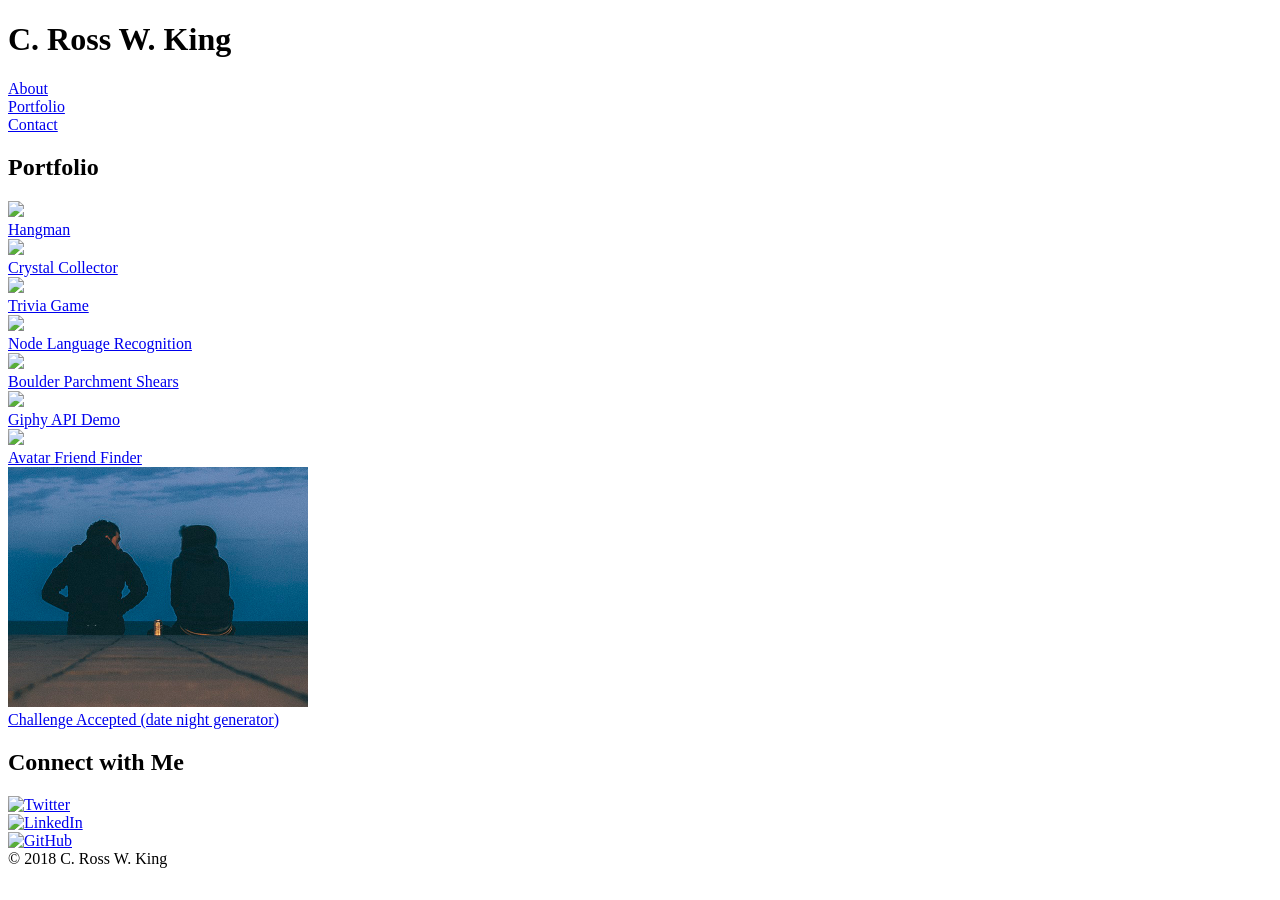
==== portfolio.html @ fa715ac4 "added project 1" ====
<!DOCTYPE html>
<html>

<head>
  <meta charset="utf-8">
  <title>Ross King Responsive Portfolio</title>
  <link rel="stylesheet" href="assets/css/reset.css" />
  <link rel="stylesheet" href="assets/css/style.css" />
  <meta name="viewport" content="width=device-width, initial-scale=1">
</head>

<body>
  <header>
    <div class="container">
      <div id="nameLabel">
        <h1>C. Ross W. King</h1>
      </div>
      <div id="navBar">
        <div class="navItem">
          <a href="index.html">About</a>
        </div>
        <div class="navItem">
          <a href="#">Portfolio</a>
        </div>
        <div class="navItem">
          <a href="contact.html">Contact</a>
        </div>
      </div>
    </div>
  </header>
  <div id="mainArea" class="container">
    <div id="bigBox">
      <h2 class="headline">Portfolio</h2>
      <div class="portfolioItem">
        <a href="https://romeokilo125.github.io/hangman-game/"><img src="assets/images/hangman.png" />
        <div class="portfolioLabel">
          Hangman
        </div></a>
      </div>

      <div class="portfolioItem">
        <a href="https://romeokilo125.github.io/crystal-collector/">
          <img src="assets/images/crystal.png" />
          <div class="portfolioLabel">
            Crystal Collector
          </div>
          </a>
      </div>

      <div class="portfolioItem">
        <a href="https://romeokilo125.github.io/trivia-game/">
        <img src="assets/images/trivia.png" />
        <div class="portfolioLabel">
          Trivia Game
        </div>
        </a>
      </div>

      <div class="portfolioItem">
        <a href="https://github.com/RomeoKilo125/liri.git">
        <img src="assets/images/liri.png" />
        <div class="portfolioLabel">
          Node Language Recognition
        </div>
        </a>
      </div>

      <div class="portfolioItem">
        <a href="https://romeokilo125.github.io/rps-live/">
        <img src="assets/images/rockPaperScissors.png" />
        <div class="portfolioLabel">
          Boulder Parchment Shears
        </div>
        </a>
      </div>

      <div class="portfolioItem">
        <a href="https://romeokilo125.github.io/giphy-api/">
        <img src="assets/images/animatedGiphy.gif" />
        <div class="portfolioLabel">
          Giphy API Demo
        </div>
        </a>
      </div>

      <div class="portfolioItem">
        <a href="https://young-lake-12591.herokuapp.com/">
        <img src="assets/images/avatarLogo.png" />
        <div class="portfolioLabel">
          Avatar Friend Finder
        </div>
        </a>
      </div>

      <div class="portfolioItem">
        <a href = "https://github.com/RomeoKilo125/challenge-accepted">
        <img src="assets/images/challenge.png" />
        <div class="portfolioLabel">
          Challenge Accepted (date night generator)
        </div>
        </a>
      </div>


    </div>
    <div id="littleBox">
      <h2 class="headline">Connect with Me</h2>
      <div class="socIcon">
        <a href="https://twitter.com/romeokilo125"><img src="assets/images/twitLogo.png" alt="Twitter"></a>
      </div>
      <div class="socIcon">
        <a href="https://linkedin.com/in/crosswking"><img src="assets/images/linkLogo.png" alt="LinkedIn"></a>
      </div>
      <div class="socIcon">
        <a href="https://github.com/romeokilo125"><img src="assets/images/gitLogo.png" alt="GitHub"></a>
      </div>
    </div>
  </div>
  </div>
  <footer>
    &copy; 2018 C. Ross W. King
  </footer>
</body>

</html>
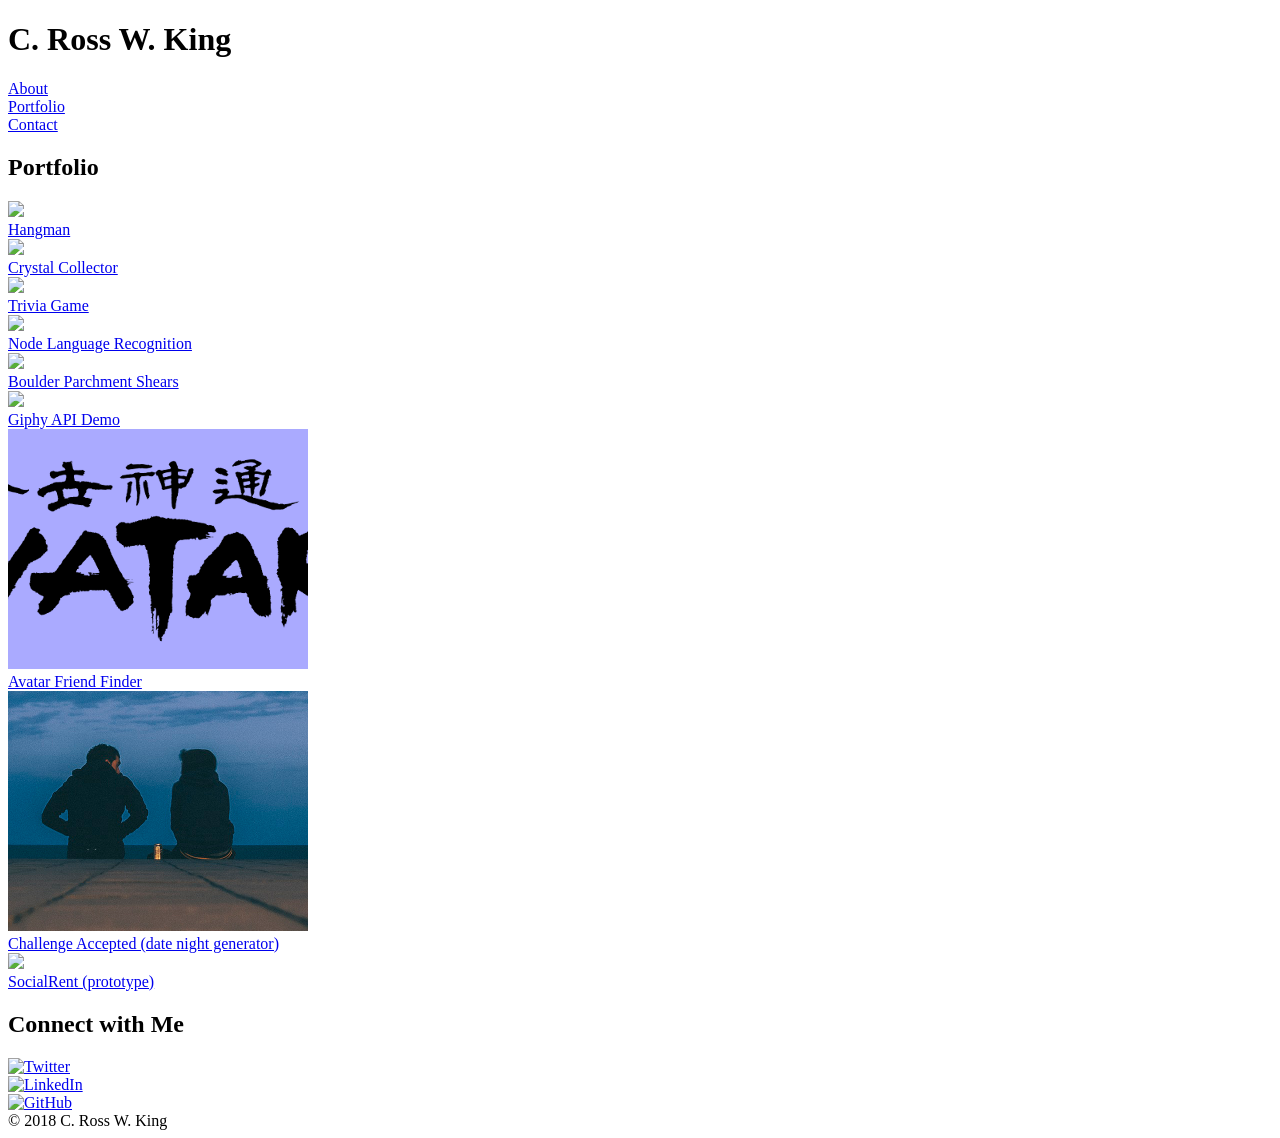
==== commit 4681c4bc: "added project 2" ====
--- a/portfolio.html
+++ b/portfolio.html
@@ -93,7 +93,7 @@
       </div>
 
       <div class="portfolioItem">
-        <a href = "https://github.com/RomeoKilo125/challenge-accepted">
+        <a href="https://github.com/RomeoKilo125/challenge-accepted">
         <img src="assets/images/challenge.png" />
         <div class="portfolioLabel">
           Challenge Accepted (date night generator)
@@ -101,6 +101,14 @@
         </a>
       </div>
 
+      <div class="portfolioItem">
+        <a href="https://github.com/RomeoKilo125/SocialRent">
+        <img src="assets/images/SocialRentLogo.png" />
+        <div class="portfolioLabel">
+          SocialRent (prototype)
+        </div>
+        </a>
+      </div>
 
     </div>
     <div id="littleBox">
